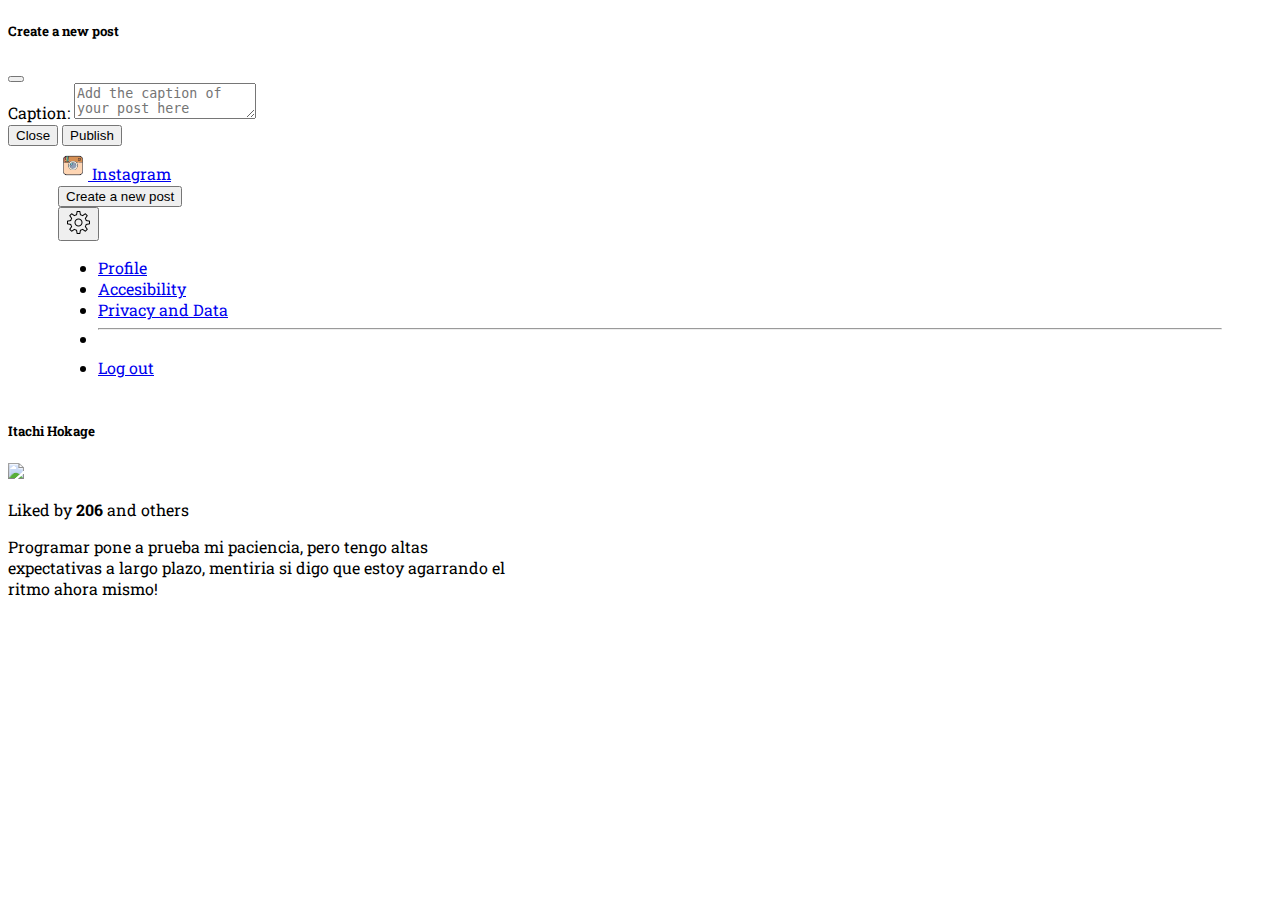
==== index.html @ 531b5040 "Me falta aun el tab" ====
<!DOCTYPE html>
<html lang="en">

<head>
    <meta charset="UTF-8">
    <meta name="viewport" content="width=device-width, initial-scale=1.0">
    <title>Feed Instagram with Boostrap</title>
    <link href="https://cdn.jsdelivr.net/npm/bootstrap@5.3.0/dist/css/bootstrap.min.css" rel="stylesheet"
        integrity="sha384-9ndCyUaIbzAi2FUVXJi0CjmCapSmO7SnpJef0486qhLnuZ2cdeRhO02iuK6FUUVM" crossorigin="anonymous">
    <link rel="stylesheet" href="styles.css">
    <link rel="stylesheet" type="text/css" href="Roboto.ttf">
</head>

<body>
    <div class="modal fade" data-bs-backdrop="static" id="exampleModal" tabindex="-1"
        aria-labelledby="exampleModalLabel" aria-hidden="true">
        <div class="modal-dialog">
            <div class="modal-content">
                <div class="modal-header">
                    <h5 class="modal-title" id="exampleModalLabel">Create a new post</h5>
                    <button type="button" class="btn-close" data-bs-dismiss="modal" aria-label="Close"></button>
                </div>
                <div class="modal-body">
                    <form>
                        <div class="mb-3">
                            <label for="message-text" class="col-form-label">Caption:</label>
                            <textarea class="form-control" id="message-text"
                                placeholder="Add the caption of your post here"></textarea>
                        </div>
                    </form>
                </div>
                <div class="modal-footer">
                    <button type="button" class="btn btn-secondary" data-bs-dismiss="modal">Close</button>
                    <button type="button" class="btn btn-primary">Publish</button>
                </div>
            </div>
        </div>
    </div>
    <div id="container">
        <nav class="navbar navbar-light bg-light ms-auto nav-control">
            <div class="container-flex">
                <a class="navbar-brand" href="#">
                    <img src="icons/instagram.png" alt="" width="30" height="29" class="d-inline-block align-text-top">
                    Instagram
                </a>
            </div>
            <button type="button" class="btn btn-primary ms-auto m-2" data-bs-toggle="modal"
                data-bs-target="#exampleModal" data-bs-whatever="@mdo">Create a new post</button>
            <div class="btn-group">
                <button type="button" class="btn btn-danger dropdown-toggle" data-bs-toggle="dropdown"
                    aria-expanded="false">
                    <img src="icons/ajustes.png" alt="" width="25" height="25">
                </button>
                <ul class="dropdown-menu dropdown-menu-end dropdown-menu-lg-start">
                    <li><a class="dropdown-item" href="#">Profile</a></li>
                    <li><a class="dropdown-item" href="#">Accesibility</a></li>
                    <li><a class="dropdown-item" href="#">Privacy and Data</a></li>
                    <li>
                        <hr class="dropdown-divider">
                    </li>
                    <li><a class="dropdown-item" href="#">Log out</a></li>
                </ul>
            </div>
        </nav>
        <div class="card mx-auto" style="width:500px">
            <h5 class="card-title">Itachi Hokage</h5>
            <img src="https://picsum.photos/200/200?random=10"><img>
            <div class="card-body">
                <p>Liked by <strong>206</strong> and others</p>
                <p class="card-text">Programar pone a prueba mi paciencia, pero tengo altas expectativas a largo plazo,
                    mentiria si digo que estoy agarrando el ritmo ahora mismo!</p>
            </div>
        </div>
    </div>
    <script src="https://cdn.jsdelivr.net/npm/bootstrap@5.3.0/dist/js/bootstrap.bundle.min.js"
        integrity="sha384-geWF76RCwLtnZ8qwWowPQNguL3RmwHVBC9FhGdlKrxdiJJigb/j/68SIy3Te4Bkz"
        crossorigin="anonymous"></script>
</body>

</html>
---- styles.css ----
@font-face {
    font-family: roboto;
    src: url(Roboto.ttf);
}

body {
    font-family: 'roboto';
    font-size: medium;
}

.icon {
    width: 30px;
}


.nav-control {
    padding: 5px 50px;
}

#number-photo {
    float: right;

}
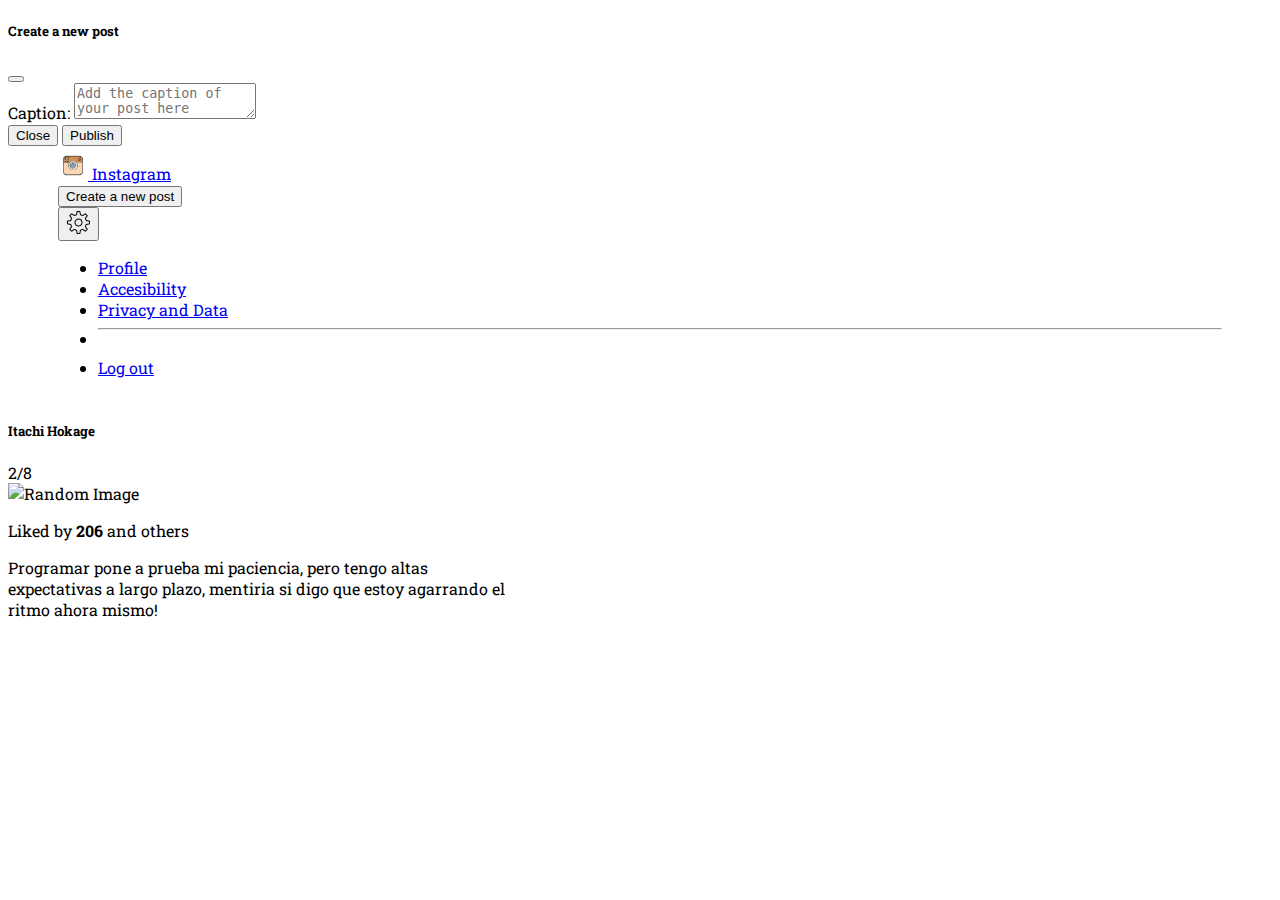
==== commit 6a3c384f: "Ya modifique la posiciion del span" ====
--- a/index.html
+++ b/index.html
@@ -63,8 +63,11 @@
             </div>
         </nav>
         <div class="card mx-auto" style="width:500px">
-            <h5 class="card-title">Itachi Hokage</h5>
-            <img src="https://picsum.photos/200/200?random=10"><img>
+            <div class="card-body d-flex justify-content-between">
+                <h5 class="card-title">Itachi Hokage</h5>
+                <span>2/8</span>
+            </div>
+            <img src="https://picsum.photos/200/200?random=10" alt="Random Image">
             <div class="card-body">
                 <p>Liked by <strong>206</strong> and others</p>
                 <p class="card-text">Programar pone a prueba mi paciencia, pero tengo altas expectativas a largo plazo,
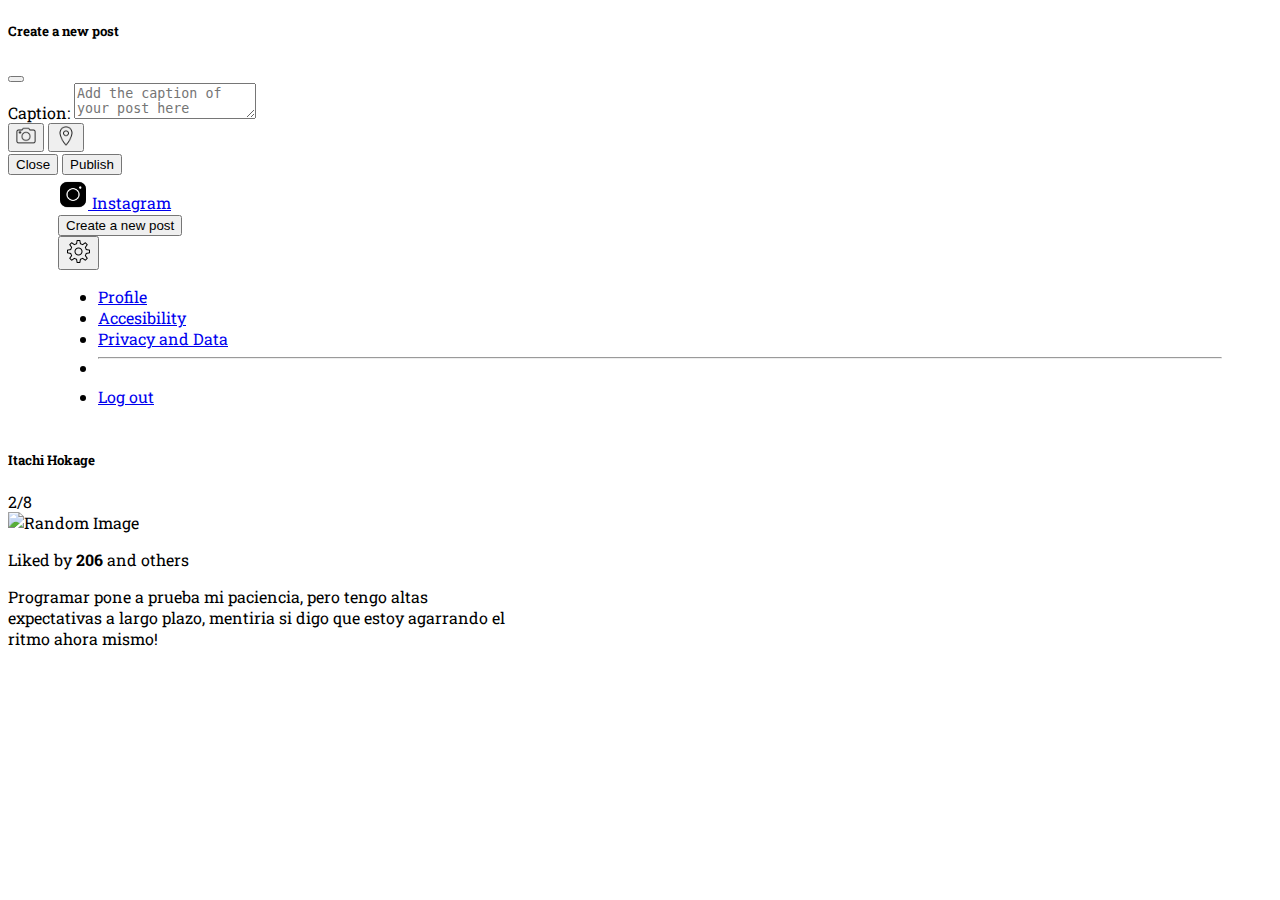
==== commit b6004aad: "Me puse creativa y termine el feed de una sola publicacion, falta el feed de grid" ====
--- a/index.html
+++ b/index.html
@@ -27,6 +27,10 @@
                             <textarea class="form-control" id="message-text"
                                 placeholder="Add the caption of your post here"></textarea>
                         </div>
+                        <button type="button" class="btn btn-light" data-bs-dismiss="modal"><img width="20px"
+                                src="icons/cam.png" alt=""></button>
+                        <button type="button" class="btn btn-light"><img width="20px" src="icons/map.png"
+                                alt=""></button>
                     </form>
                 </div>
                 <div class="modal-footer">
@@ -40,14 +44,14 @@
         <nav class="navbar navbar-light bg-light ms-auto nav-control">
             <div class="container-flex">
                 <a class="navbar-brand" href="#">
-                    <img src="icons/instagram.png" alt="" width="30" height="29" class="d-inline-block align-text-top">
+                    <img src="icons/insta.png" alt="" width="30" height="29" class="d-inline-block align-text-top">
                     Instagram
                 </a>
             </div>
-            <button type="button" class="btn btn-primary ms-auto m-2" data-bs-toggle="modal"
+            <button type="button" class="btn btn-success ms-auto m-2" data-bs-toggle="modal"
                 data-bs-target="#exampleModal" data-bs-whatever="@mdo">Create a new post</button>
             <div class="btn-group">
-                <button type="button" class="btn btn-danger dropdown-toggle" data-bs-toggle="dropdown"
+                <button type="button" class="btn btn-secondary dropdown-toggle" data-bs-toggle="dropdown"
                     aria-expanded="false">
                     <img src="icons/ajustes.png" alt="" width="25" height="25">
                 </button>
@@ -58,7 +62,7 @@
                     <li>
                         <hr class="dropdown-divider">
                     </li>
-                    <li><a class="dropdown-item" href="#">Log out</a></li>
+                    <li><a class="dropdown-item text-danger" href="#">Log out</a></li>
                 </ul>
             </div>
         </nav>
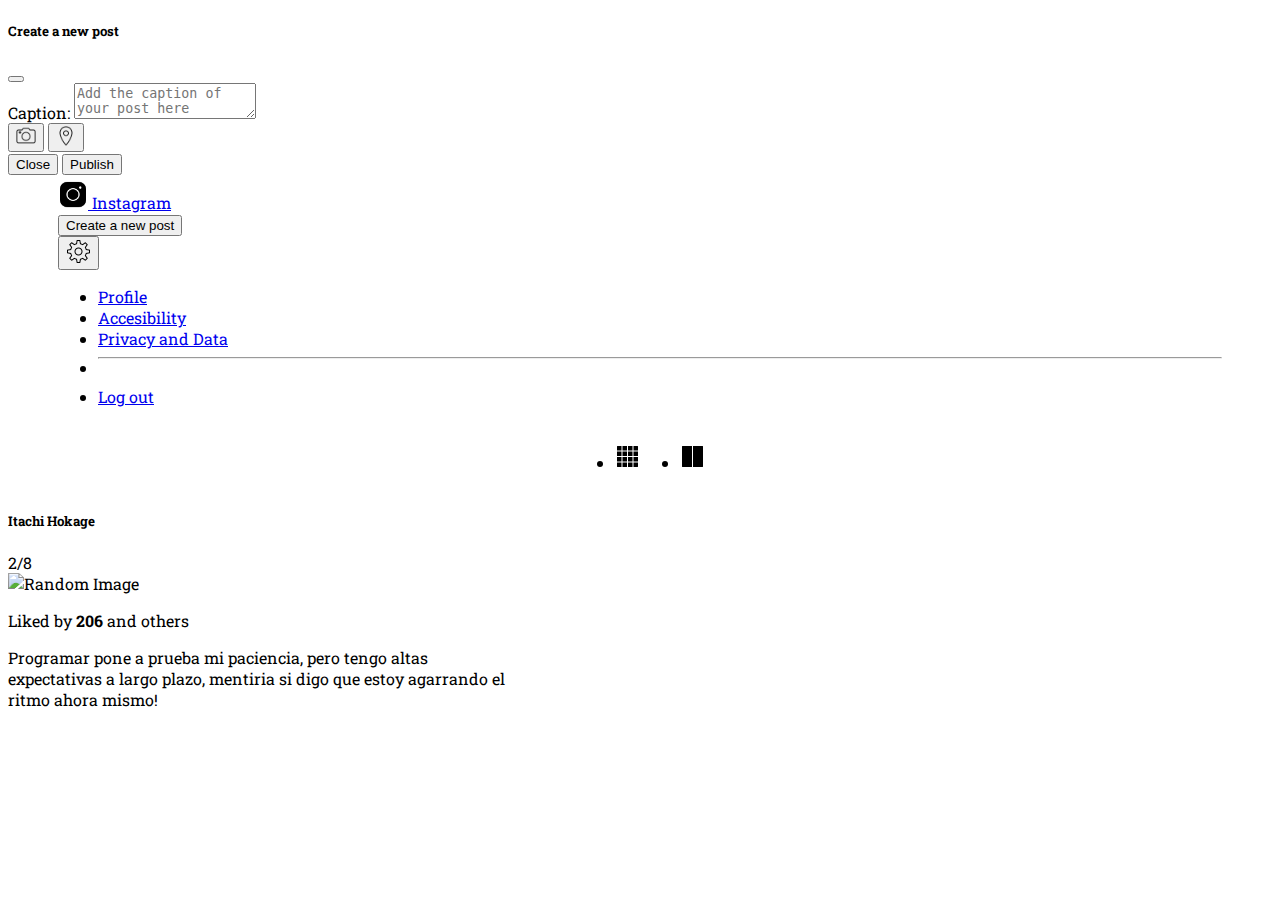
==== commit 054a4d20: "Ya casi termino" ====
--- a/index.html
+++ b/index.html
@@ -66,6 +66,20 @@
                 </ul>
             </div>
         </nav>
+        <div style="display: flex; justify-content: center;">
+            <ul class="nav justify-content-center">
+                <li class="nav-item">
+                    <a class="nav-link active" aria-current="page" href="#"><img width="25px" src="icons/grid.png"
+                            alt=""></a>
+                </li>
+            </ul>
+            <ul class="nav justify-content-center">
+                <li class="nav-item">
+                    <a class="nav-link active" aria-current="page" href="#"><img width="25px" src="icons/square.png"
+                            alt=""></a>
+                </li>
+            </ul>
+        </div>
         <div class="card mx-auto" style="width:500px">
             <div class="card-body d-flex justify-content-between">
                 <h5 class="card-title">Itachi Hokage</h5>
@@ -74,7 +88,8 @@
             <img src="https://picsum.photos/200/200?random=10" alt="Random Image">
             <div class="card-body">
                 <p>Liked by <strong>206</strong> and others</p>
-                <p class="card-text">Programar pone a prueba mi paciencia, pero tengo altas expectativas a largo plazo,
+                <p class="card-text">Programar pone a prueba mi paciencia, pero tengo altas expectativas a largo
+                    plazo,
                     mentiria si digo que estoy agarrando el ritmo ahora mismo!</p>
             </div>
         </div>
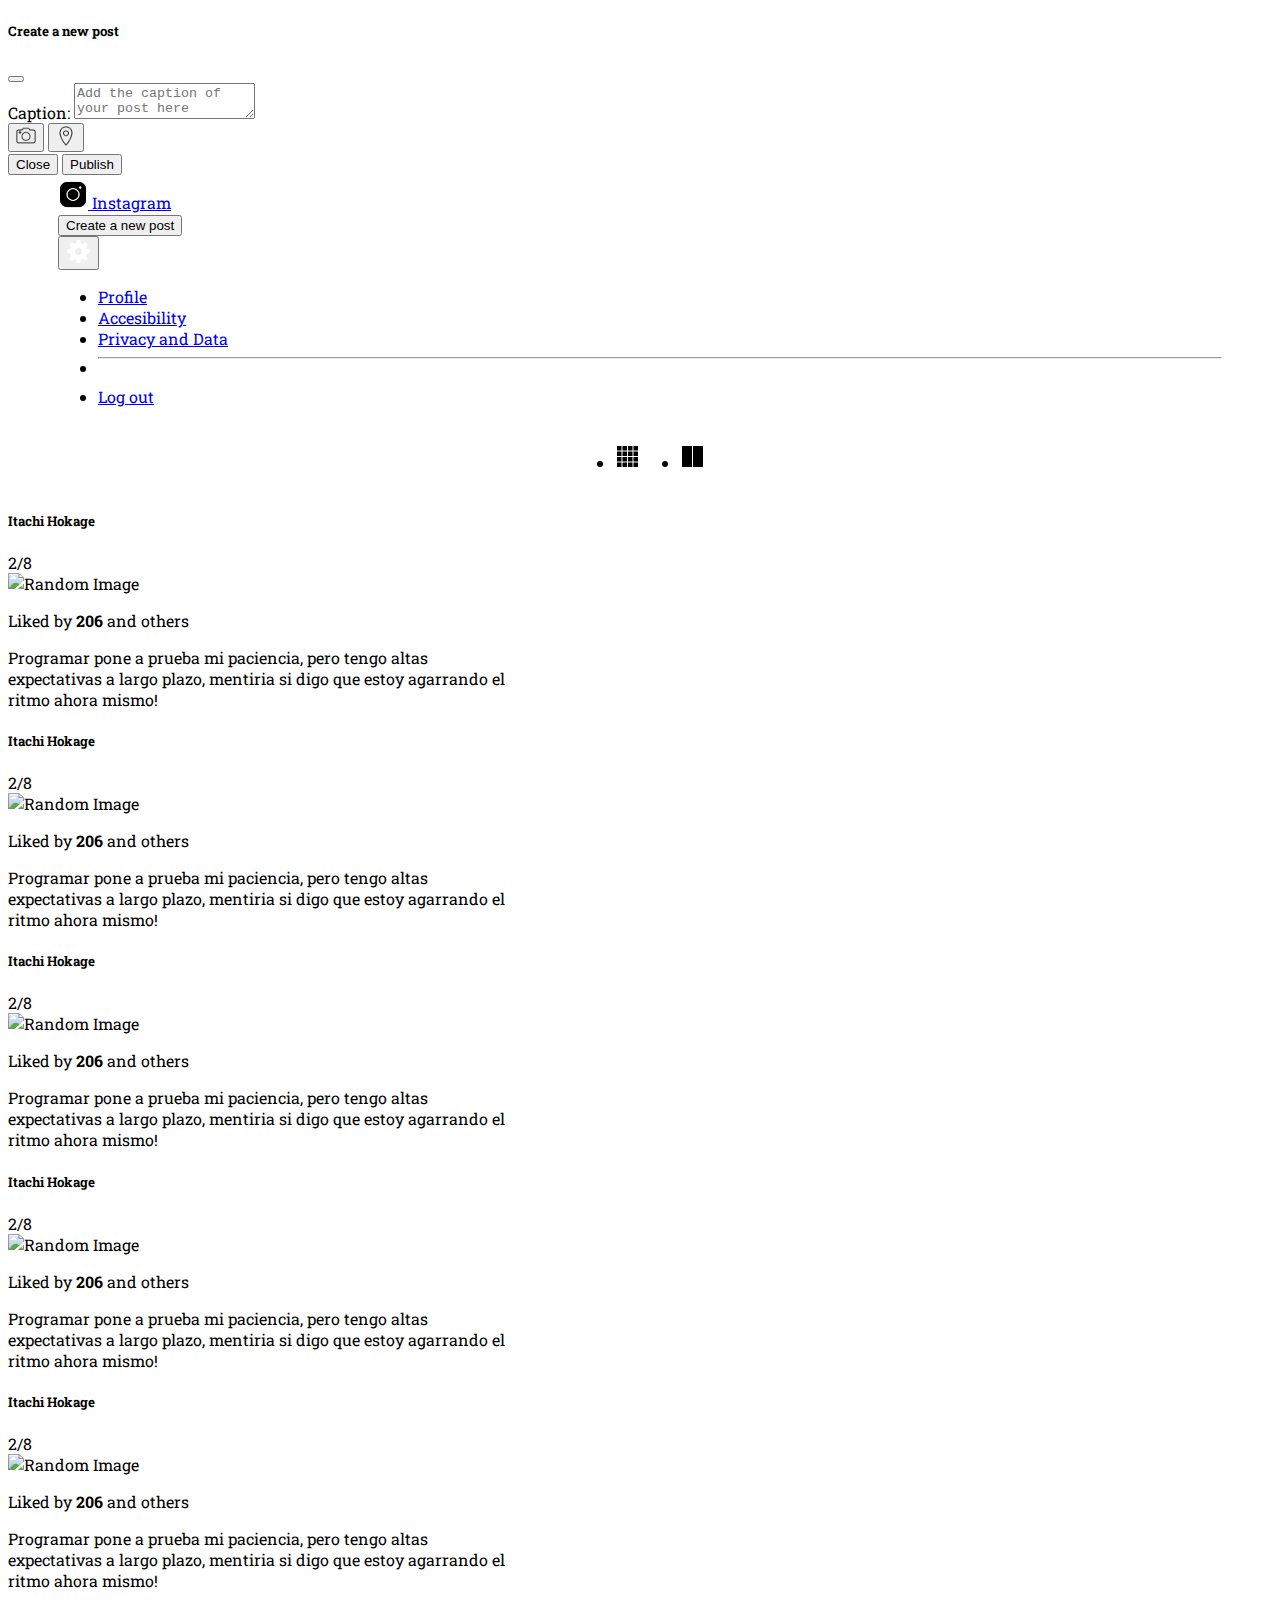
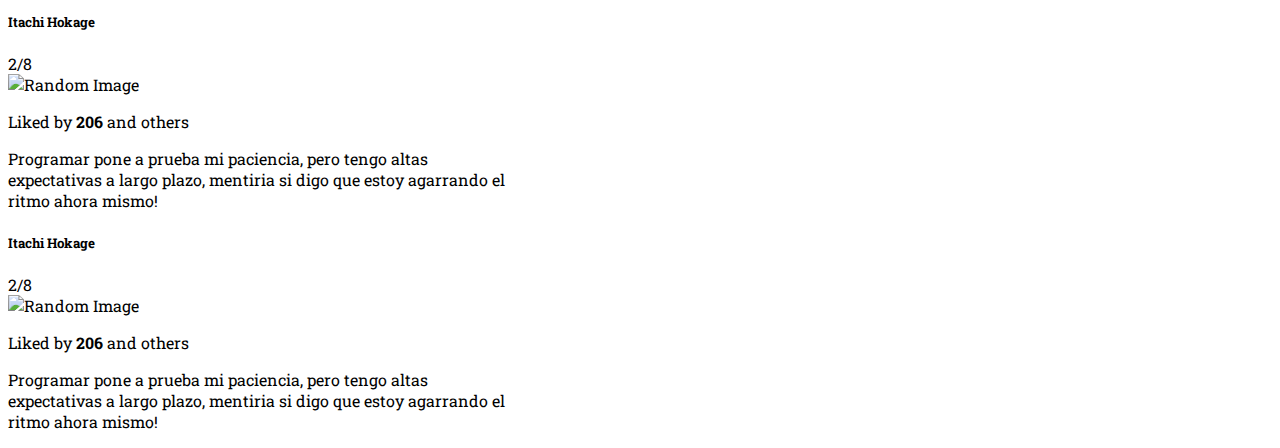
==== commit 77e5aa46: "Termine ambas partes" ====
--- a/index.html
+++ b/index.html
@@ -53,7 +53,7 @@
             <div class="btn-group">
                 <button type="button" class="btn btn-secondary dropdown-toggle" data-bs-toggle="dropdown"
                     aria-expanded="false">
-                    <img src="icons/ajustes.png" alt="" width="25" height="25">
+                    <img src="icons/ajustes1.png" alt="" width="25" height="25">
                 </button>
                 <ul class="dropdown-menu dropdown-menu-end dropdown-menu-lg-start">
                     <li><a class="dropdown-item" href="#">Profile</a></li>
@@ -69,23 +69,101 @@
         <div style="display: flex; justify-content: center;">
             <ul class="nav justify-content-center">
                 <li class="nav-item">
-                    <a class="nav-link active" aria-current="page" href="#"><img width="25px" src="icons/grid.png"
-                            alt=""></a>
+                    <a class="nav-link active" aria-current="page" href="grid.html"><img width="25px"
+                            src="icons/grid.png" alt=""></a>
                 </li>
             </ul>
             <ul class="nav justify-content-center">
                 <li class="nav-item">
-                    <a class="nav-link active" aria-current="page" href="#"><img width="25px" src="icons/square.png"
-                            alt=""></a>
+                    <a class="nav-link active" aria-current="page" href="index.html"><img width="25px"
+                            src="icons/square.png" alt=""></a>
                 </li>
             </ul>
         </div>
-        <div class="card mx-auto" style="width:500px">
+        <div class="card mx-auto mb-3" style="width:500px">
             <div class="card-body d-flex justify-content-between">
                 <h5 class="card-title">Itachi Hokage</h5>
                 <span>2/8</span>
             </div>
-            <img src="https://picsum.photos/200/200?random=10" alt="Random Image">
+            <img src="https://picsum.photos/500/500?random=1" alt="Random Image">
+            <div class="card-body">
+                <p>Liked by <strong>206</strong> and others</p>
+                <p class="card-text">Programar pone a prueba mi paciencia, pero tengo altas expectativas a largo
+                    plazo,
+                    mentiria si digo que estoy agarrando el ritmo ahora mismo!</p>
+            </div>
+        </div>
+        <div class="card mx-auto mb-3" style="width:500px">
+            <div class="card-body d-flex justify-content-between">
+                <h5 class="card-title">Itachi Hokage</h5>
+                <span>2/8</span>
+            </div>
+            <img src="https://picsum.photos/500/500?random=2" alt="Random Image">
+            <div class="card-body">
+                <p>Liked by <strong>206</strong> and others</p>
+                <p class="card-text">Programar pone a prueba mi paciencia, pero tengo altas expectativas a largo
+                    plazo,
+                    mentiria si digo que estoy agarrando el ritmo ahora mismo!</p>
+            </div>
+        </div>
+        <div class="card mx-auto mb-3" style="width:500px">
+            <div class="card-body d-flex justify-content-between">
+                <h5 class="card-title">Itachi Hokage</h5>
+                <span>2/8</span>
+            </div>
+            <img src="https://picsum.photos/500/500?random=3" alt="Random Image">
+            <div class="card-body">
+                <p>Liked by <strong>206</strong> and others</p>
+                <p class="card-text">Programar pone a prueba mi paciencia, pero tengo altas expectativas a largo
+                    plazo,
+                    mentiria si digo que estoy agarrando el ritmo ahora mismo!</p>
+            </div>
+        </div>
+        <div class="card mx-auto mb-3" style="width:500px">
+            <div class="card-body d-flex justify-content-between">
+                <h5 class="card-title">Itachi Hokage</h5>
+                <span>2/8</span>
+            </div>
+            <img src="https://picsum.photos/500/500?random=4" alt="Random Image">
+            <div class="card-body">
+                <p>Liked by <strong>206</strong> and others</p>
+                <p class="card-text">Programar pone a prueba mi paciencia, pero tengo altas expectativas a largo
+                    plazo,
+                    mentiria si digo que estoy agarrando el ritmo ahora mismo!</p>
+            </div>
+        </div>
+        <div class="card mx-auto mb-3" style="width:500px">
+            <div class="card-body d-flex justify-content-between">
+                <h5 class="card-title">Itachi Hokage</h5>
+                <span>2/8</span>
+            </div>
+            <img src="https://picsum.photos/500/500?random=5" alt="Random Image">
+            <div class="card-body">
+                <p>Liked by <strong>206</strong> and others</p>
+                <p class="card-text">Programar pone a prueba mi paciencia, pero tengo altas expectativas a largo
+                    plazo,
+                    mentiria si digo que estoy agarrando el ritmo ahora mismo!</p>
+            </div>
+        </div>
+        <div class="card mx-auto mb-3" style="width:500px">
+            <div class="card-body d-flex justify-content-between">
+                <h5 class="card-title">Itachi Hokage</h5>
+                <span>2/8</span>
+            </div>
+            <img src="https://picsum.photos/500/500?random=6" alt="Random Image">
+            <div class="card-body">
+                <p>Liked by <strong>206</strong> and others</p>
+                <p class="card-text">Programar pone a prueba mi paciencia, pero tengo altas expectativas a largo
+                    plazo,
+                    mentiria si digo que estoy agarrando el ritmo ahora mismo!</p>
+            </div>
+        </div>
+        <div class="card mx-auto mb-3" style="width:500px">
+            <div class="card-body d-flex justify-content-between">
+                <h5 class="card-title">Itachi Hokage</h5>
+                <span>2/8</span>
+            </div>
+            <img src="https://picsum.photos/500/500?random=7" alt="Random Image">
             <div class="card-body">
                 <p>Liked by <strong>206</strong> and others</p>
                 <p class="card-text">Programar pone a prueba mi paciencia, pero tengo altas expectativas a largo
--- a/styles.css
+++ b/styles.css
@@ -20,4 +20,8 @@
 #number-photo {
     float: right;
 
-}+}
+
+.custom-col {
+    padding: 5px;
+}
